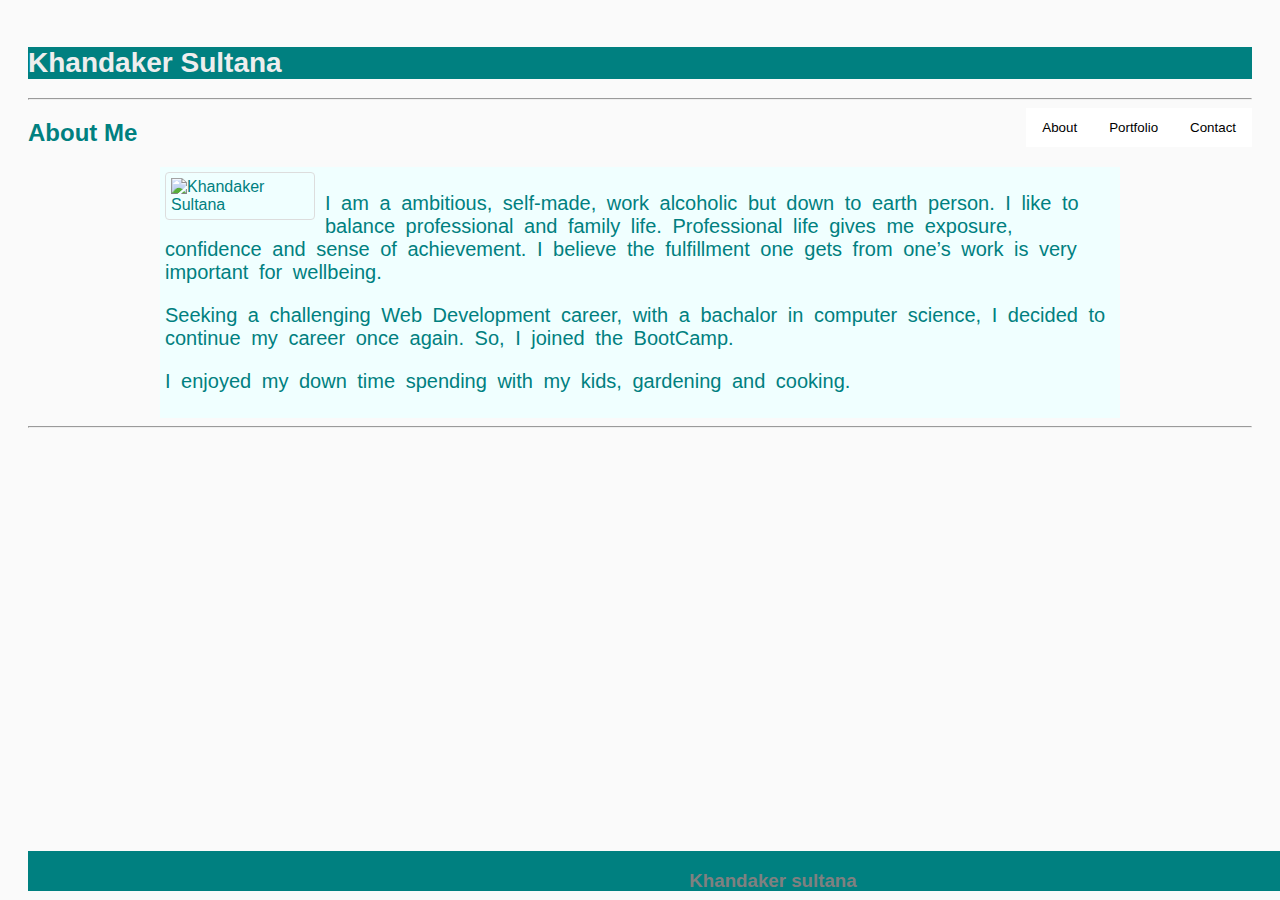
==== index.html @ 2c1583db "uploading Basic Profile" ====
<!DOCTYPE html>
<html>
<head>
<meta name="viewport" content="width=device-width, initial-scale=1">
<link rel="stylesheet" type="text/css" href="assets/css/style.css">

<style>

</style>
</head>
<body>


<h1>Khandaker Sultana</h1>
<hr>
<div id="myBtnContainer">
    <!-- <button class="btn active" onclick="filterSelection('all')"> Show all</button>-->
     <button class="btn" onclick="filterSelection('nature')"> Contact</button>
     <button class="btn" onclick="filterSelection('cars')"> Portfolio</button>
     <button class="btn" onclick="filterSelection('people')"> About</button>
   </div>

<h2>About Me</h2>

<div class="main">
    <div class="img">
        <img src="assets/images/profile.jpg" alt="Khandaker Sultana">
        <!--<img src="C:\Users\razia\Desktop\IMG_3377.jpg" alt="Khandaker Sultana">-->
    </div>
<p>I am a ambitious, self-made, work alcoholic but down to earth person. 
    I like to balance professional and family life. 
    Professional life gives me exposure, confidence and sense of achievement.
    I believe the fulfillment one gets from one’s work is very important for wellbeing. 
</p>
<p>Seeking a challenging Web Development career, with a bachalor in computer science,
 I decided to continue my career once again. So, I joined the BootCamp. </p>
<p>I enjoyed my down time spending with my kids, gardening and cooking. </p>

</div>
<hr>     
        <div class="footer"><h3>Khandaker sultana</h3></div>
</body>
</html>
---- assets/css/style.css ----
/*stlye Portfolio*/
*{
  box-sizing: border-box;
}
body {
  background-color: #f1f1f156;
  padding: 20px;
  font-family: Arial;
}

/* Center website */
.main {
  width: 960px;
  height: 960;
  padding: 5px;
  color: teal;
  margin: auto;
  background-color: azure;
}

h1 {
  font-size: 28px;
  color: lightblue;
  background-color: teal;
  color: #eee;
  text-align: left;
  
}
h2 {
  font-size: 24px;
  color: teal;
}
h3{
    text-align: center;
  color:grey;
}

.row {
  margin: 10px -16px;
}

/* Create three equal columns that floats next to each other */
.column {
  float: left;
  width: 33.33%;
  display: none; /* Hide all elements by default */
}


/* Style the buttons */
.btn {
border: none;
outline: none;
padding: 12px 16px;
background-color: white;
cursor: pointer;
float: right;
}

.btn:hover {
background-color: #ddd;
}

.btn.active {
background-color: #666;
color: white;
}
img {
  border: 1px solid #ddd; /* Gray border */
  border-radius: 4px;  /* Rounded border */
  padding: 5px; /* Some padding */
  width: 150px; /* Set a small width */
  float: left;
  margin-right: 10px;
  margin-bottom: 10px;
}
p{
  font-family: Arial, Helvetica, sans-serif;
  text-align: left;
  font-size: 20px;
  word-spacing: 5px;
}
.footer {
  position: absolute;
  bottom: 1%;
  height: 40px;
  width: 1490px;
  background-color: teal;

}
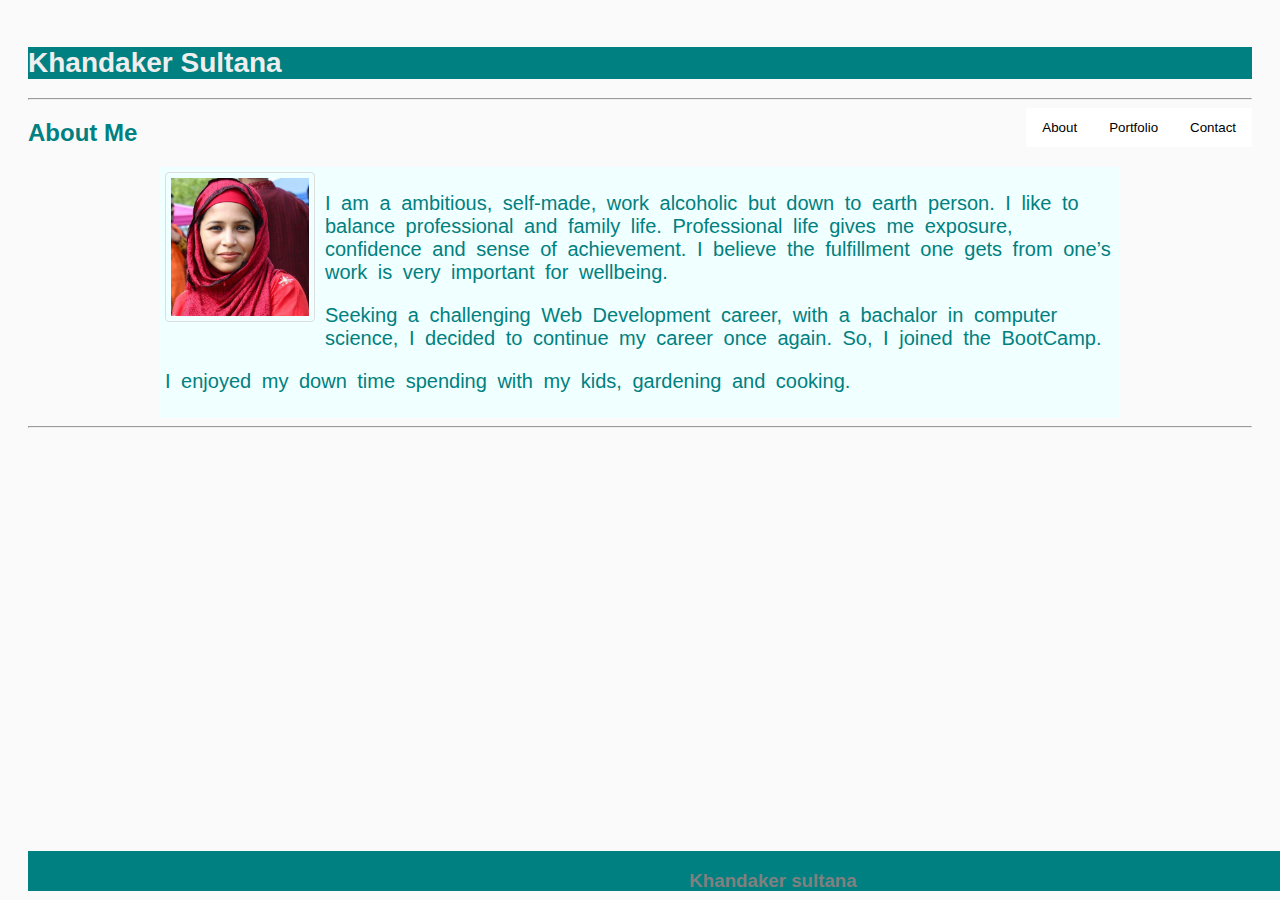
==== commit 3d82fd0d: "ChangingImage" ====
--- a/index.html
+++ b/index.html
@@ -24,7 +24,7 @@
 
 <div class="main">
     <div class="img">
-        <img src="assets/images/profile.jpg" alt="Khandaker Sultana">
+        <img src="./assets/images/IMG_3377.JPG" alt="Khandaker Sultana">
         <!--<img src="C:\Users\razia\Desktop\IMG_3377.jpg" alt="Khandaker Sultana">-->
     </div>
 <p>I am a ambitious, self-made, work alcoholic but down to earth person. 
